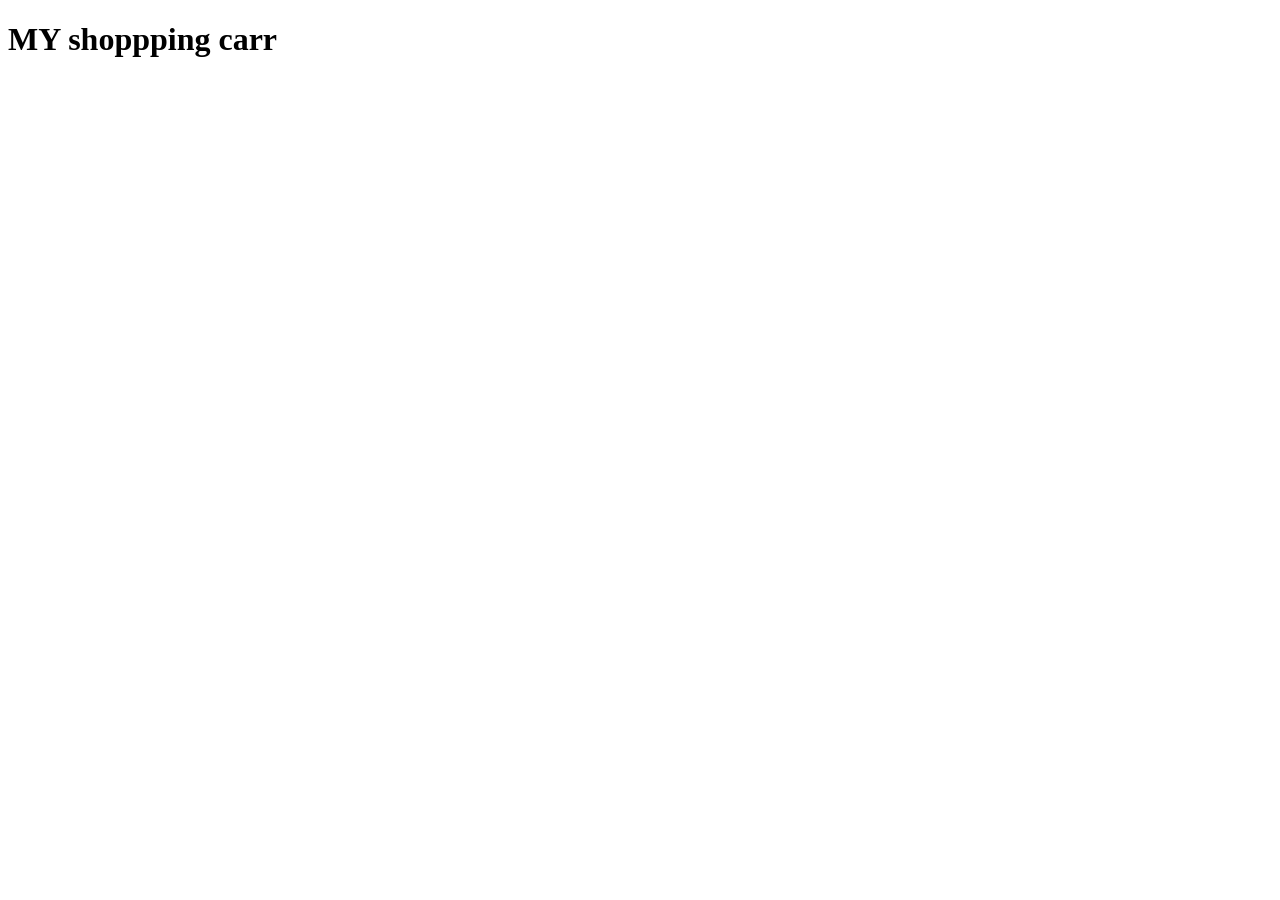
==== cart.html @ a7dde02d "add card page" ====
<!DOCTYPE html>
<html lang="en">
<head>
    <meta charset="UTF-8">
    <meta name="viewport" content="width=device-width, initial-scale=1.0">
    <title>MY Card</title>
</head>
<body>
    <h1> MY shoppping carr</h1>
</body>
</html>
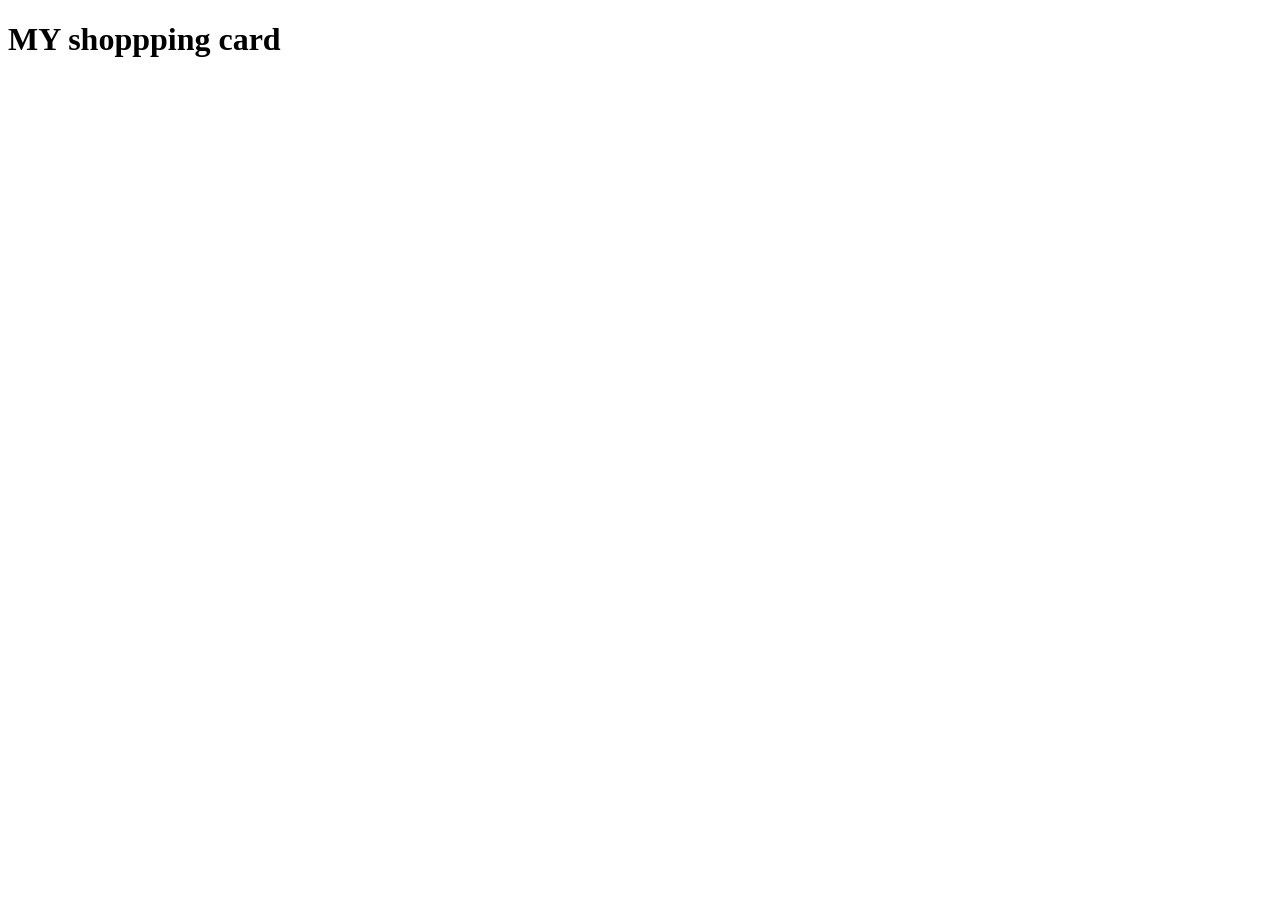
==== commit 00f9f5b8: "add card page" ====
--- a/cart.html
+++ b/cart.html
@@ -6,6 +6,6 @@
     <title>MY Card</title>
 </head>
 <body>
-    <h1> MY shoppping carr</h1>
+    <h1> MY shoppping card</h1>
 </body>
 </html>
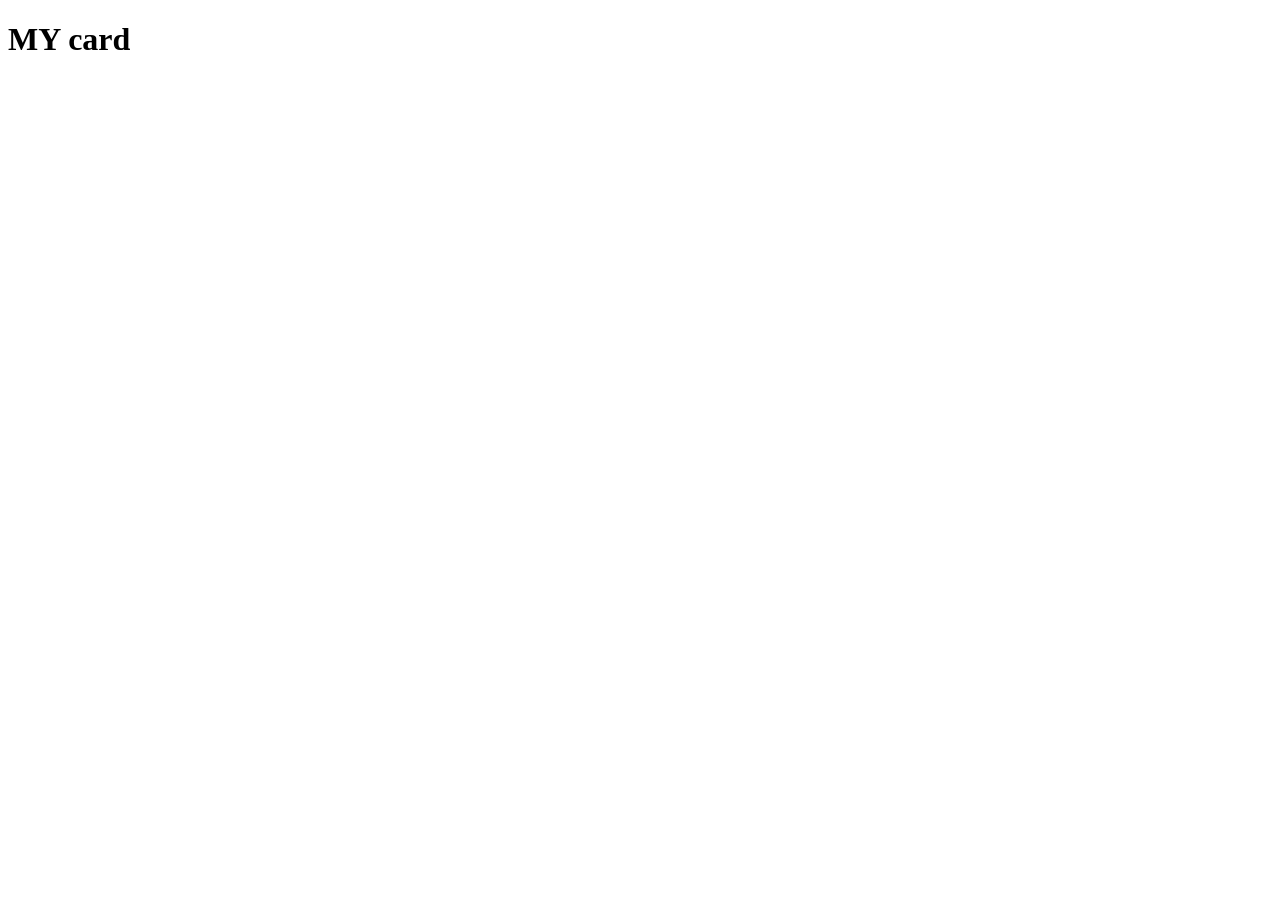
==== commit 96f70a28: "add card page" ====
--- a/cart.html
+++ b/cart.html
@@ -6,6 +6,6 @@
     <title>MY Card</title>
 </head>
 <body>
-    <h1> MY shoppping card</h1>
+    <h1> MY  card</h1>
 </body>
 </html>
